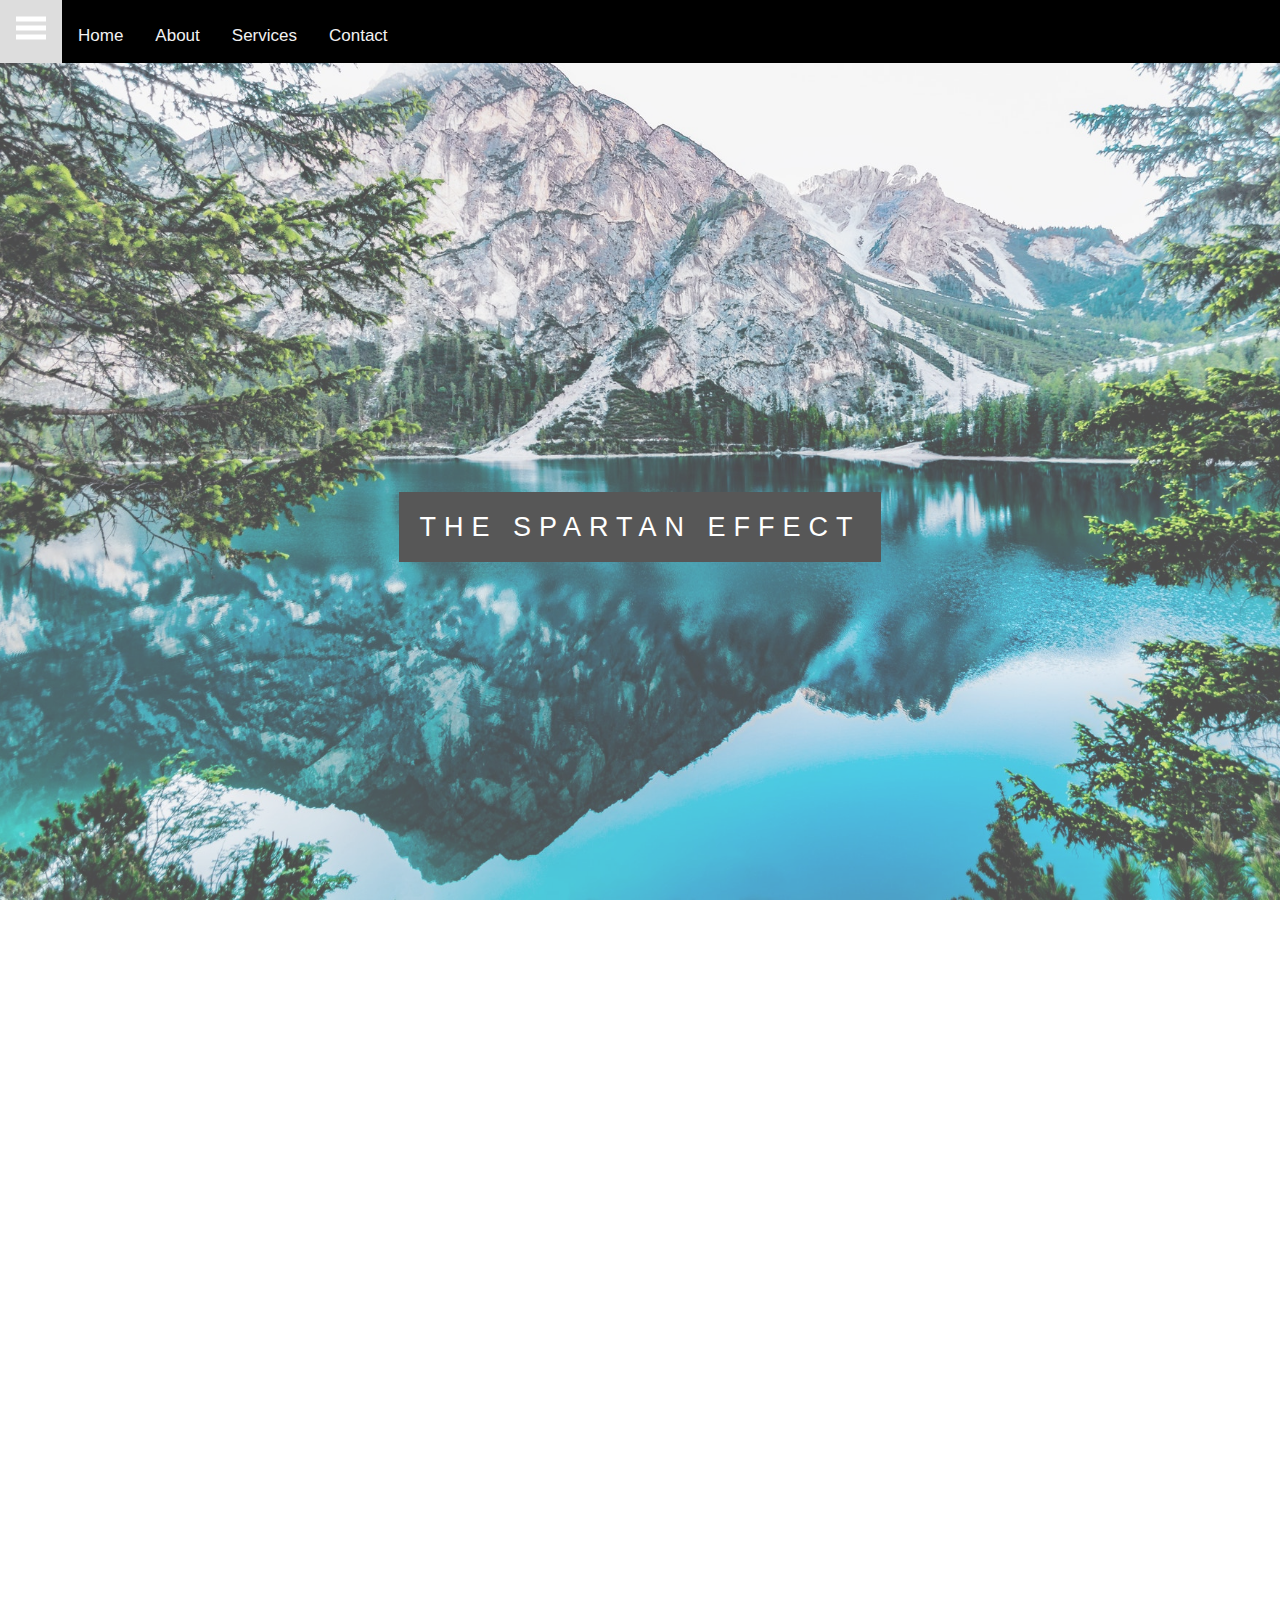
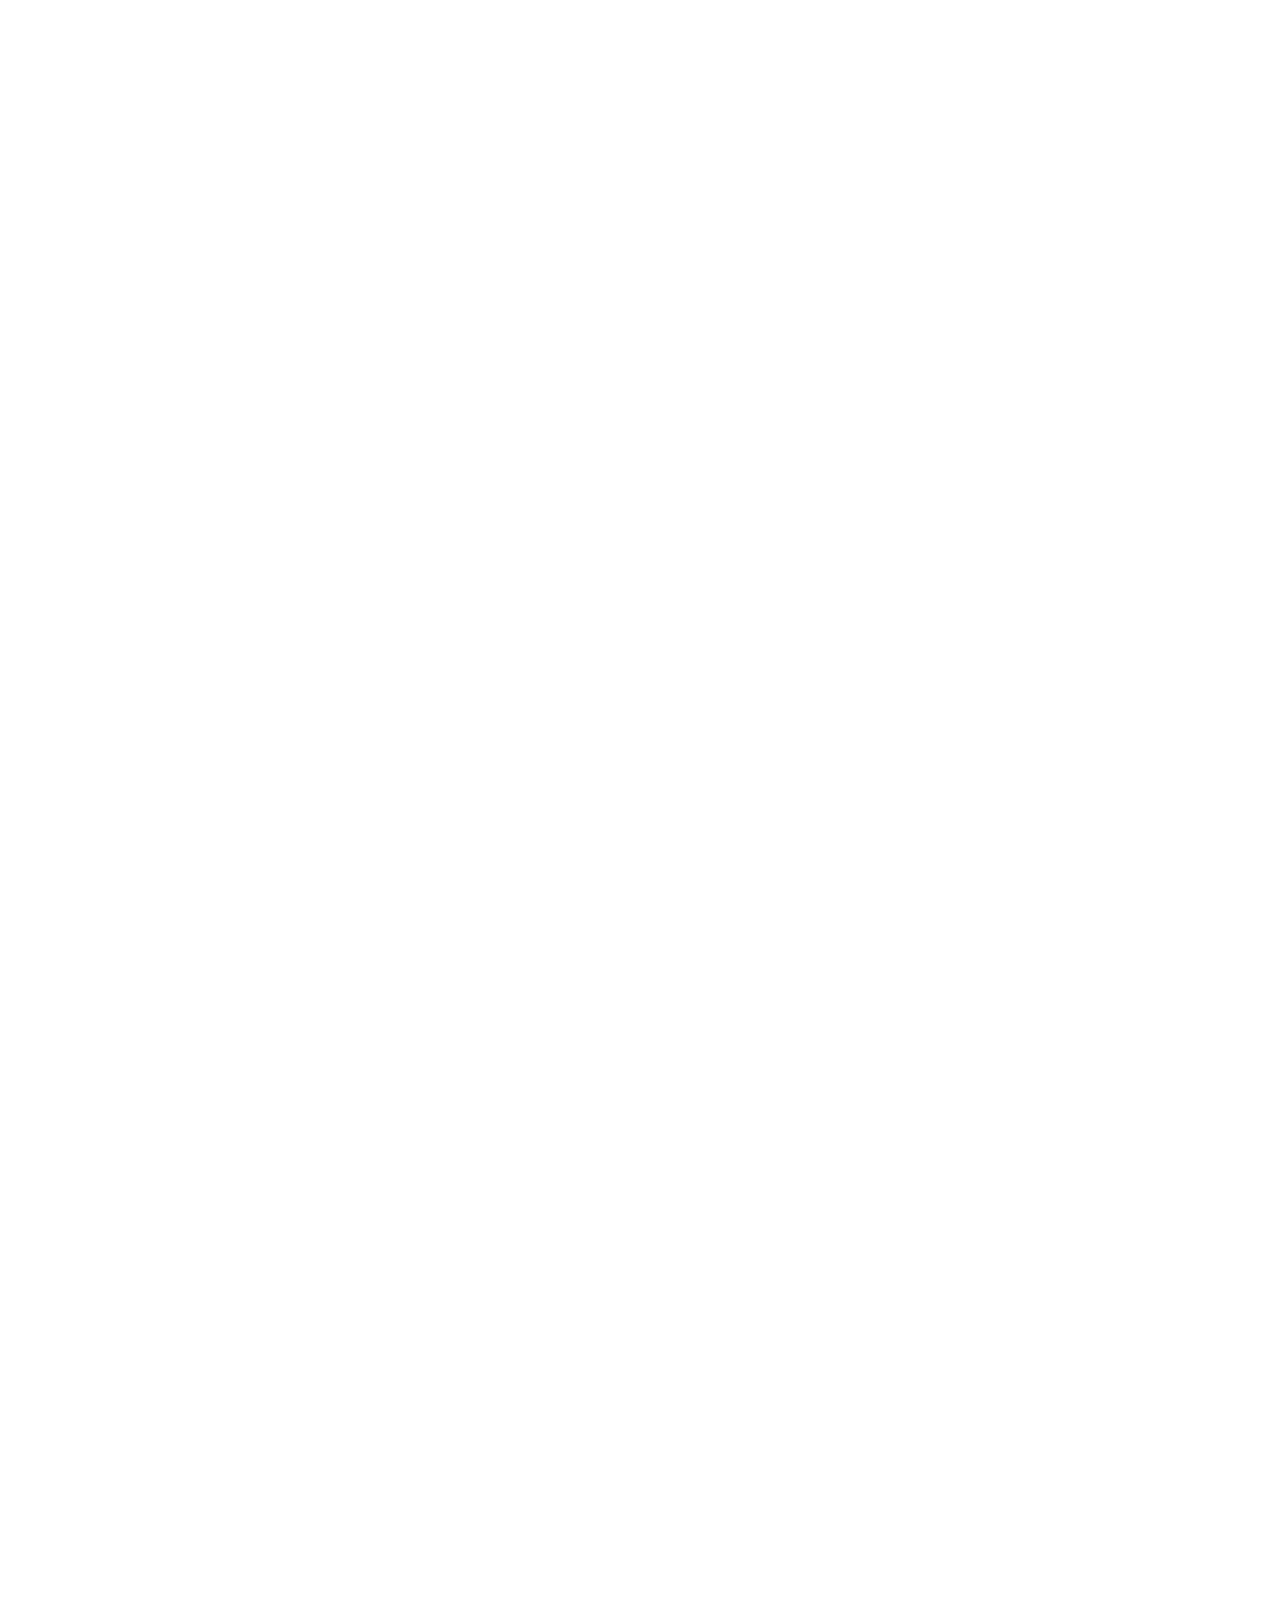
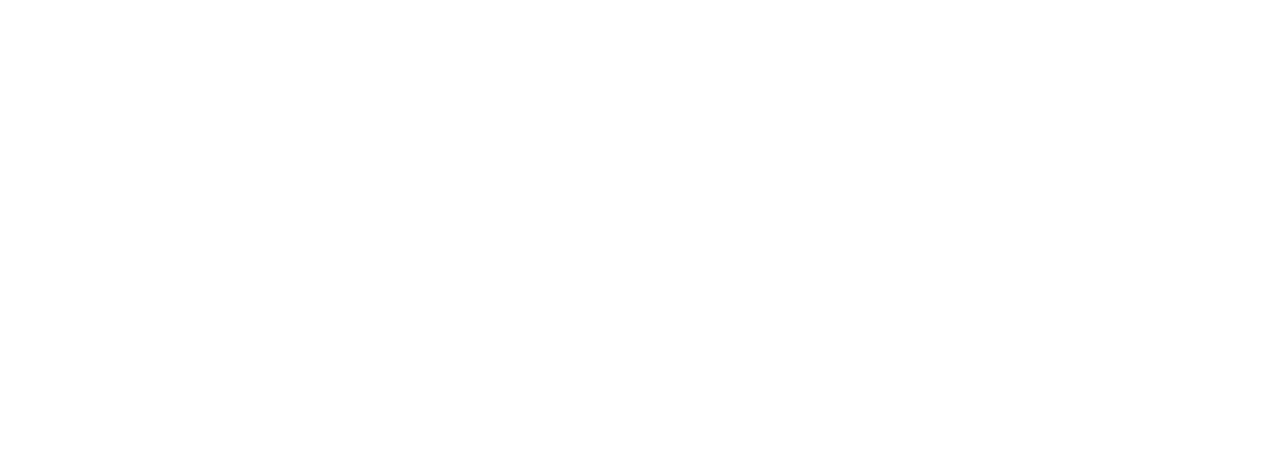
==== index.html @ 07d7e440 "Initial commit" ====
<!DOCTYPE html>
<html lang="en-US">
  <head>
    <meta charset="UTF-8">
    <meta name="viewport" content="width=device-width, initial-scale=1.0">
    <meta http-equiv="X-UA-Compatible" content="ie=edge">
    <meta name="author" content="Matthew Sowder">
    <title>The Spartan Effect</title>
    <link rel="stylesheet" href="css/style.css">
  </head>

  <body>
  <nav class="navbar">
    <span class="open-slide">
      <a href="#" onclick="openSlideMenu()">
        <svg width="30" height="30">
            <path d="M0,5 30,5" stroke="#fff" stroke-width="5"/>
            <path d="M0,14 30,14" stroke="#fff" stroke-width="5"/>
            <path d="M0,23 30,23" stroke="#fff" stroke-width="5"/>
        </svg>
      </a>
    </span>

    <ul class="navbar-nav">
      <li><a href="#">Home</a></li>
      <li><a href="#">About</a></li>
      <li><a href="#">Services</a></li>
      <li><a href="#">Contact</a></li>
    </ul>
  </nav>

  <div id="side-menu" class="side-nav">
    <a href="#" class="btn-close" onclick="closeSlideMenu()">&times;</a>
    <a href="#">Home</a>
    <a href="#">About</a>
    <a href="#">Services</a>
    <a href="#">Contact</a>
  </div>

    <div class="pimg1">
      <div class="ptext">
        <span class="border">
          The Spartan Effect
        </span>
      </div>
    </div>

    <section class="section section-light">
      <h2>Section One</h2>
      <p>
        Lorem ipsum dolor sit amet consectetur, adipisicing elit. Sit, laudantium aliquid! Veritatis nesciunt obcaecati earum. Officiis officia eum nostrum ducimus sequi vel ullam eligendi quia vero, eos voluptas quasi est, quis harum ea at doloribus odit laudantium amet libero iure culpa quos impedit nihil! Aliquid iure maiores veniam, itaque cumque voluptatibus laboriosam vitae iste optio doloremque adipisci quasi reprehenderit omnis quas, culpa facere exercitationem tempore quod eveniet veritatis, delectus error maxime. Natus impedit optio placeat incidunt, nesciunt iure! Voluptatibus reiciendis et neque sunt, minus, consequuntur veritatis delectus nisi porro officia suscipit magni maxime officiis reprehenderit quos iure aliquid illum vitae.
      </p>
    </section>
    
    <div class="pimg2">
      <div class="ptext">
        <span class="border trans">
          Image Two Text
        </span>
      </div>
    </div>

    <section class="section section-dark">
      <h2>Section Two</h2>
      <p>
        Lorem ipsum dolor sit amet consectetur, adipisicing elit. Sit, laudantium aliquid! Veritatis nesciunt obcaecati earum. Officiis officia eum nostrum ducimus sequi vel ullam eligendi quia vero, eos voluptas quasi est, quis harum ea at doloribus odit laudantium amet libero iure culpa quos impedit nihil! Aliquid iure maiores veniam, itaque cumque voluptatibus laboriosam vitae iste optio doloremque adipisci quasi reprehenderit omnis quas, culpa facere exercitationem tempore quod eveniet veritatis, delectus error maxime. Natus impedit optio placeat incidunt, nesciunt iure! Voluptatibus reiciendis et neque sunt, minus, consequuntur veritatis delectus nisi porro officia suscipit magni maxime officiis reprehenderit quos iure aliquid illum vitae.
      </p>
    </section>

    <div class="pimg3">
      <div class="ptext">
        <span class="border trans">
          Image Three Text
        </span>
      </div>
    </div>

    <section class="section section-dark">
      <h2>Section Three</h2>
      <p>
        Lorem ipsum dolor sit amet consectetur, adipisicing elit. Sit, laudantium aliquid! Veritatis nesciunt obcaecati earum. Officiis
        officia eum nostrum ducimus sequi vel ullam eligendi quia vero, eos voluptas quasi est, quis harum ea at doloribus odit
        laudantium amet libero iure culpa quos impedit nihil! Aliquid iure maiores veniam, itaque cumque voluptatibus laboriosam
        vitae iste optio doloremque adipisci quasi reprehenderit omnis quas, culpa facere exercitationem tempore quod eveniet
        veritatis, delectus error maxime. Natus impedit optio placeat incidunt, nesciunt iure! Voluptatibus reiciendis et neque
        sunt, minus, consequuntur veritatis delectus nisi porro officia suscipit magni maxime officiis reprehenderit quos iure
        aliquid illum vitae.
      </p>
    </section>

    <div class="pimg1">
      <div class="ptext">
        <span class="border">
          The Spartan Effect
        </span>
      </div>
    </div>

    <script>
      function openSlideMenu(){
        document.getElementById('side-menu').style.width = '250px';
      }
      function closeSlideMenu() {
        document.getElementById('side-menu').style.width = '0';
      }
    </script>
  </body>
</html>
---- css/style.css ----
body,
html {
    height: 100%;
    margin: 0;
    font-size: 16px;
    font-family: "Lato", sans-serif;
    font-weight: 400;
    line-height: 1.8em;
    color: #666;
    overflow-x: hidden;
}

.navbar {
    background-color: black;
    overflow: hidden;
    height: 63px;
}

.navbar a {
    float: left;
    display: block;
    color: #f2f2f2;
    text-align: center;
    padding: 14px 16px;
    text-decoration: none;
    font-size: 17px;
}

.navbar ul {
    margin: 8px 0 0 0;
    list-style: none;
}

.navbar a:hover {
    background-color: #ddd;
    color: #000;
}

.side-nav {
    height: 100%;
    width: 0;
    position: fixed;
    z-index: 1;
    top: 0;
    left: 0;
    background-color: #111;
    opacity: 0.9;
    overflow-x: hidden;
    padding-top: 60px;
    transition: 0.5s;
}

.side-nav a {
    padding: 10px 10px 10px 30px;
    text-decoration: none;
    font-size: 22px;
    color: #ccc;
    display: block;
    transition: 0.3s;
}

.side-nav a:hover {
    color: #fff;
}

.side-nav .btn-close {
    position: absolute;
    top: 0;
    right: 22px;
    font-size: 36px;
    margin-left: 50px;
}

.pimg1,
.pimg2,
.pimg3 {
    position: relative;
    opacity: 0.70;
    background-position: center;
    background-size: cover;
    background-repeat: no-repeat;
    background-attachment: fixed;
}

.pimg1 {
    background-image: url('../img/background1.jpg');
    min-height: 100%;
}

.pimg2 {
    background-image: url('../img/background2.jpg');
    min-height: 400px;
}

.pimg3 {
    background-image: url('../img/background3.jpg');
    min-height: 400px;
}

.section {
    text-align: center;
    padding: 50px 80px;
}

.section-light {
    background-color: #f4f4f4;
    color: #666;
}

.section-dark {
    background-color: #282e34;
    color: #ddd;
}

.ptext {
    position: absolute;
    top: 50%;
    width: 100%;
    text-align: center;
    color: black;
    font-size: 27px;
    letter-spacing: 8px;
    text-transform: uppercase;
}

.ptext .border {
    background-color: #111;
    color: white;
    padding: 20px;
}

.ptext .border.trans {
    background-color: transparent;
}

@media(max-width:568px) {
    .navbar-nav {
        display: none
    }
    .pimg1,
    .pimg2,
    .pimg3 {
        background-attachment: scroll;
    }
}

@media(min-width:568px) {
    /*.open-slide{display:none}*/
}
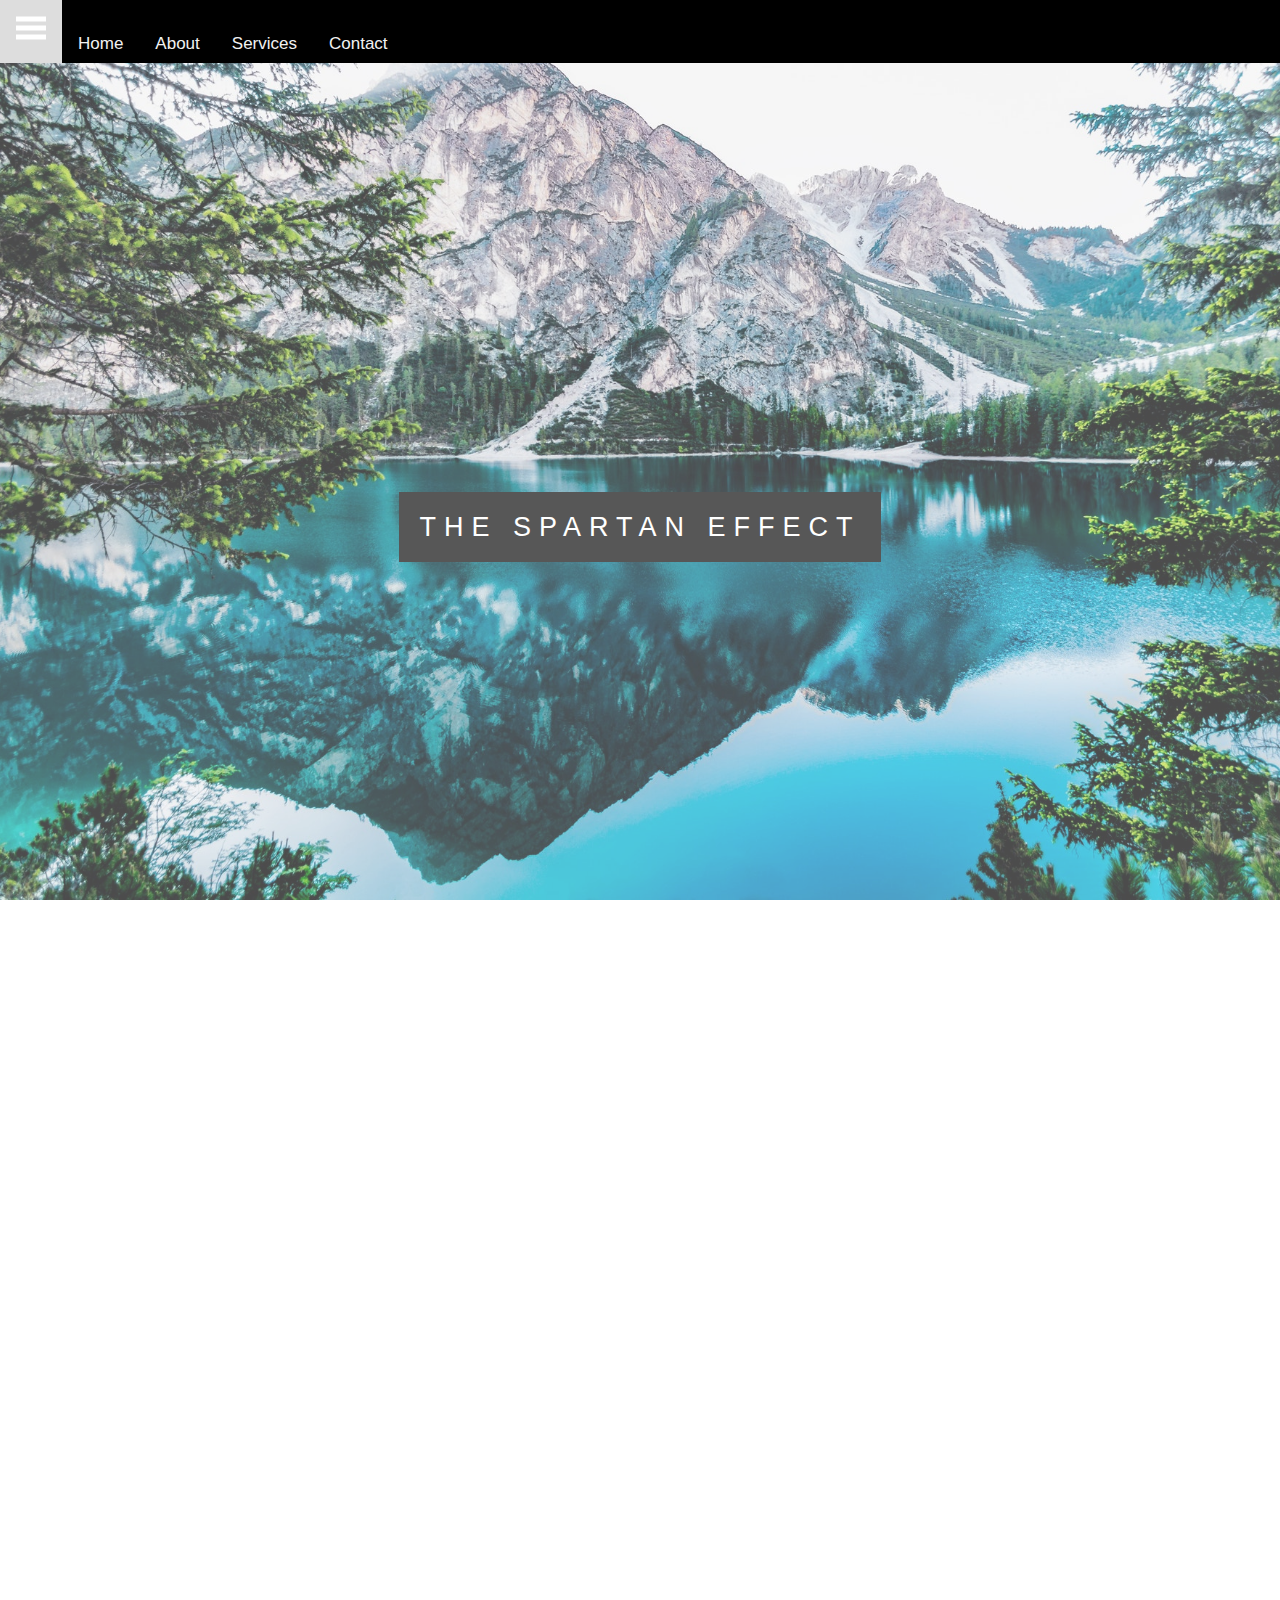
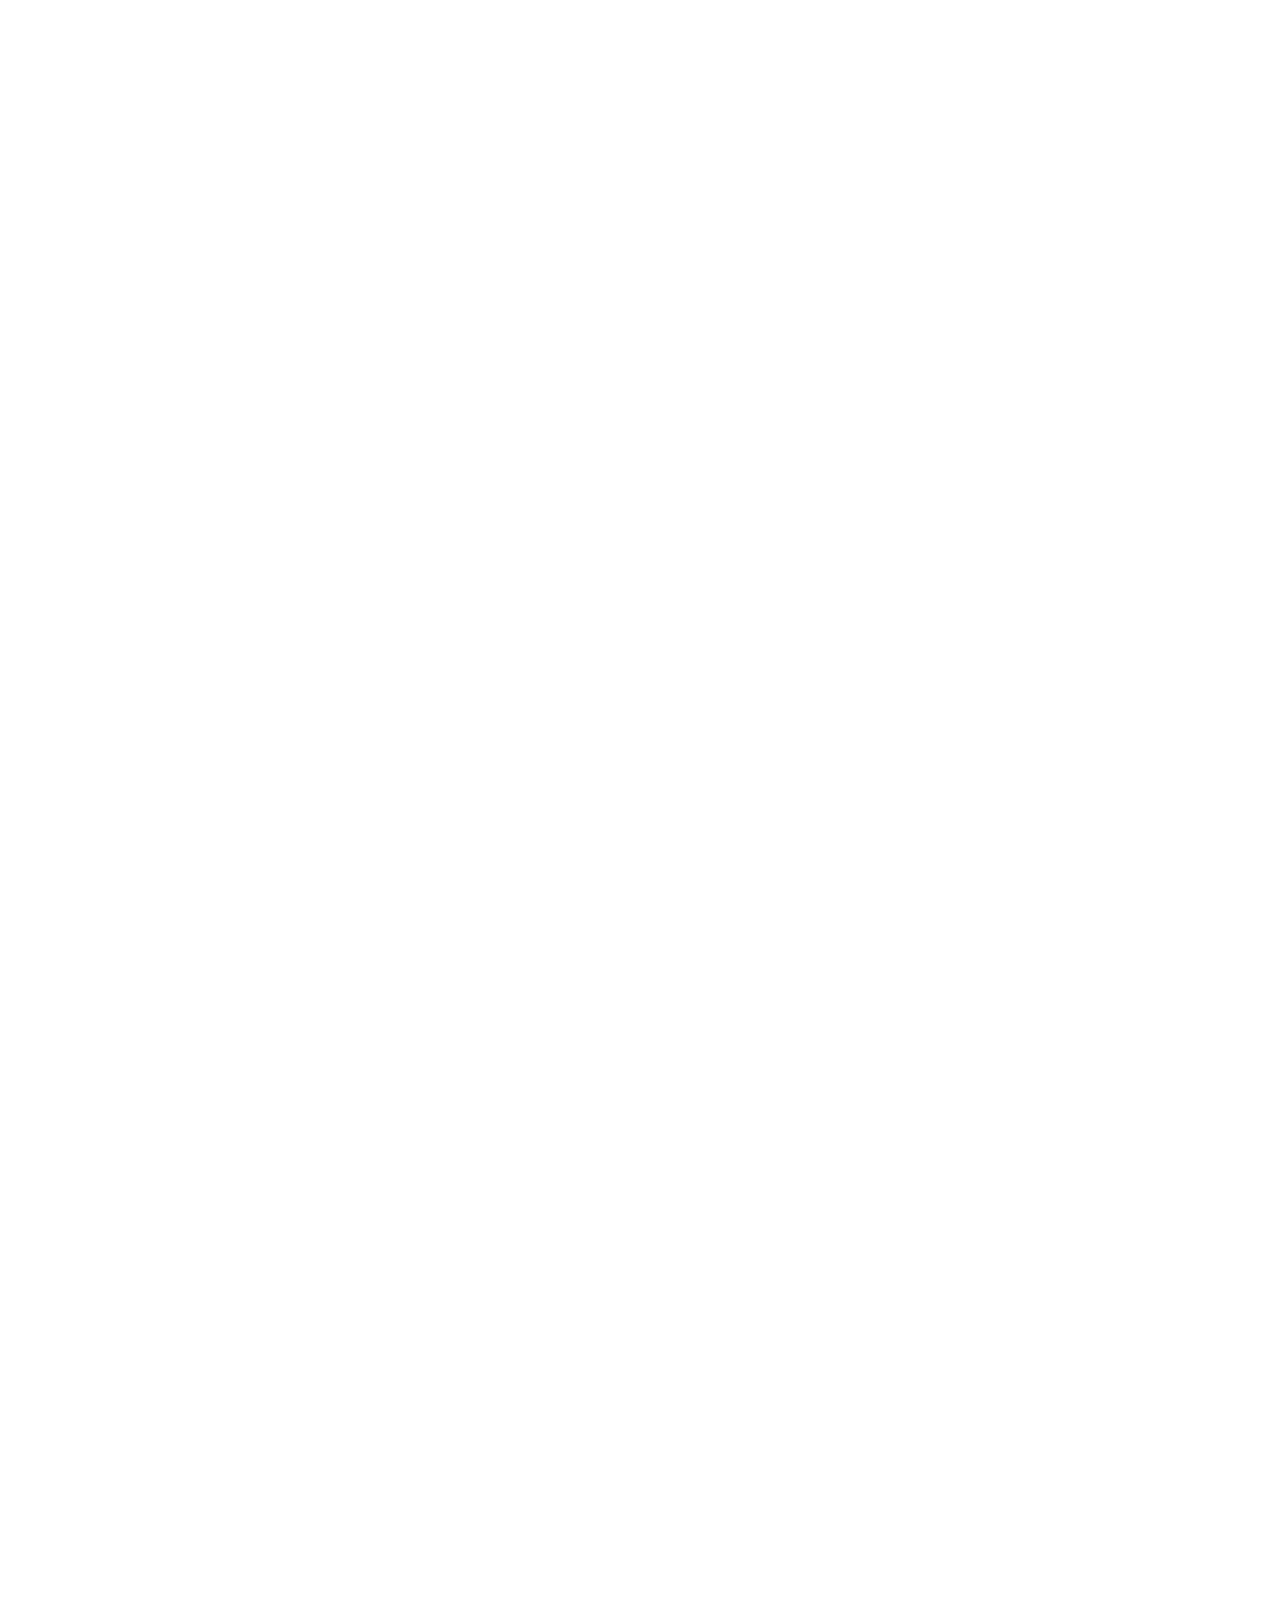
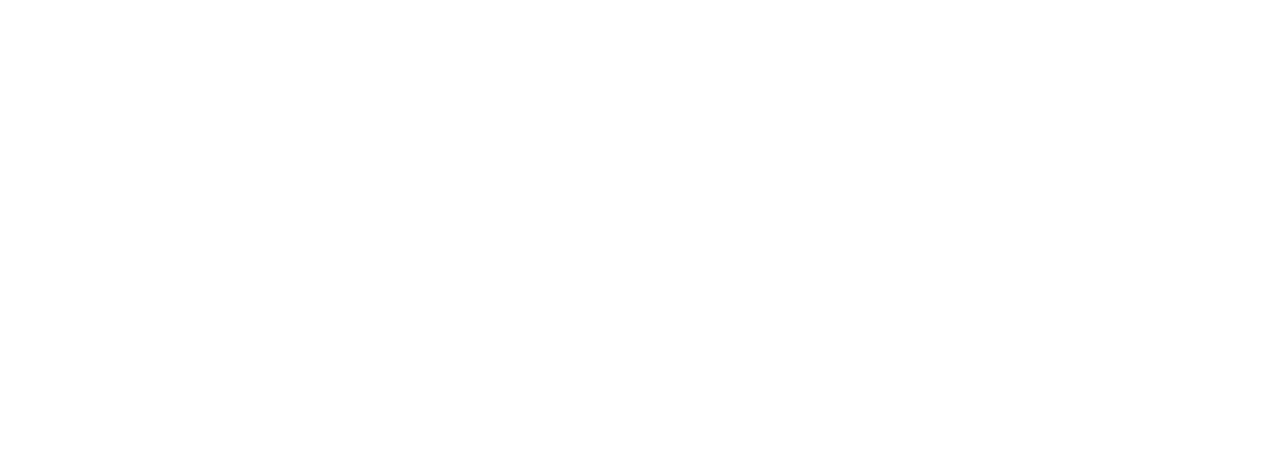
==== commit f9d7d246: "Added comments" ====
--- a/index.html
+++ b/index.html
@@ -10,6 +10,9 @@
   </head>
 
   <body>
+
+    <!-- Navigation Bar -->
+
   <nav class="navbar">
     <span class="open-slide">
       <a href="#" onclick="openSlideMenu()">
@@ -37,6 +40,8 @@
     <a href="#">Contact</a>
   </div>
 
+  <!-- Page Title -->
+
     <div class="pimg1">
       <div class="ptext">
         <span class="border">
@@ -45,12 +50,16 @@
       </div>
     </div>
 
+    <!-- Section One -->
+
     <section class="section section-light">
-      <h2>Section One</h2>
+      <h2>Our Goal</h2>
       <p>
         Lorem ipsum dolor sit amet consectetur, adipisicing elit. Sit, laudantium aliquid! Veritatis nesciunt obcaecati earum. Officiis officia eum nostrum ducimus sequi vel ullam eligendi quia vero, eos voluptas quasi est, quis harum ea at doloribus odit laudantium amet libero iure culpa quos impedit nihil! Aliquid iure maiores veniam, itaque cumque voluptatibus laboriosam vitae iste optio doloremque adipisci quasi reprehenderit omnis quas, culpa facere exercitationem tempore quod eveniet veritatis, delectus error maxime. Natus impedit optio placeat incidunt, nesciunt iure! Voluptatibus reiciendis et neque sunt, minus, consequuntur veritatis delectus nisi porro officia suscipit magni maxime officiis reprehenderit quos iure aliquid illum vitae.
       </p>
     </section>
+
+    <!-- Image Two -->
     
     <div class="pimg2">
       <div class="ptext">
@@ -60,12 +69,16 @@
       </div>
     </div>
 
+    <!-- Section Two -->
+
     <section class="section section-dark">
       <h2>Section Two</h2>
       <p>
         Lorem ipsum dolor sit amet consectetur, adipisicing elit. Sit, laudantium aliquid! Veritatis nesciunt obcaecati earum. Officiis officia eum nostrum ducimus sequi vel ullam eligendi quia vero, eos voluptas quasi est, quis harum ea at doloribus odit laudantium amet libero iure culpa quos impedit nihil! Aliquid iure maiores veniam, itaque cumque voluptatibus laboriosam vitae iste optio doloremque adipisci quasi reprehenderit omnis quas, culpa facere exercitationem tempore quod eveniet veritatis, delectus error maxime. Natus impedit optio placeat incidunt, nesciunt iure! Voluptatibus reiciendis et neque sunt, minus, consequuntur veritatis delectus nisi porro officia suscipit magni maxime officiis reprehenderit quos iure aliquid illum vitae.
       </p>
     </section>
+
+    <!-- Image Three -->
 
     <div class="pimg3">
       <div class="ptext">
@@ -74,6 +87,8 @@
         </span>
       </div>
     </div>
+
+    <!-- Section Three -->
 
     <section class="section section-dark">
       <h2>Section Three</h2>
@@ -88,15 +103,22 @@
       </p>
     </section>
 
+    <!-- Contact Us -->
+
     <div class="pimg1">
       <div class="ptext">
         <span class="border">
-          The Spartan Effect
+          <a href="http://">
+            Subscribe to Our Newsletter!
+          </a>
         </span>
       </div>
     </div>
 
     <script>
+
+      // Navbar Fucntionality
+
       function openSlideMenu(){
         document.getElementById('side-menu').style.width = '250px';
       }
--- a/css/style.css
+++ b/css/style.css
@@ -9,6 +9,8 @@
     color: #666;
     overflow-x: hidden;
 }
+
+/* Navbar */
 
 .navbar {
     background-color: black;
@@ -27,7 +29,7 @@
 }
 
 .navbar ul {
-    margin: 8px 0 0 0;
+    margin: 0s;
     list-style: none;
 }
 
@@ -71,6 +73,8 @@
     margin-left: 50px;
 }
 
+/* background images */
+
 .pimg1,
 .pimg2,
 .pimg3 {
@@ -97,6 +101,8 @@
     min-height: 400px;
 }
 
+/* Sections */
+
 .section {
     text-align: center;
     padding: 50px 80px;
@@ -111,6 +117,8 @@
     background-color: #282e34;
     color: #ddd;
 }
+
+/* text */
 
 .ptext {
     position: absolute;
@@ -133,6 +141,8 @@
     background-color: transparent;
 }
 
+/* @media */
+
 @media(max-width:568px) {
     .navbar-nav {
         display: none
